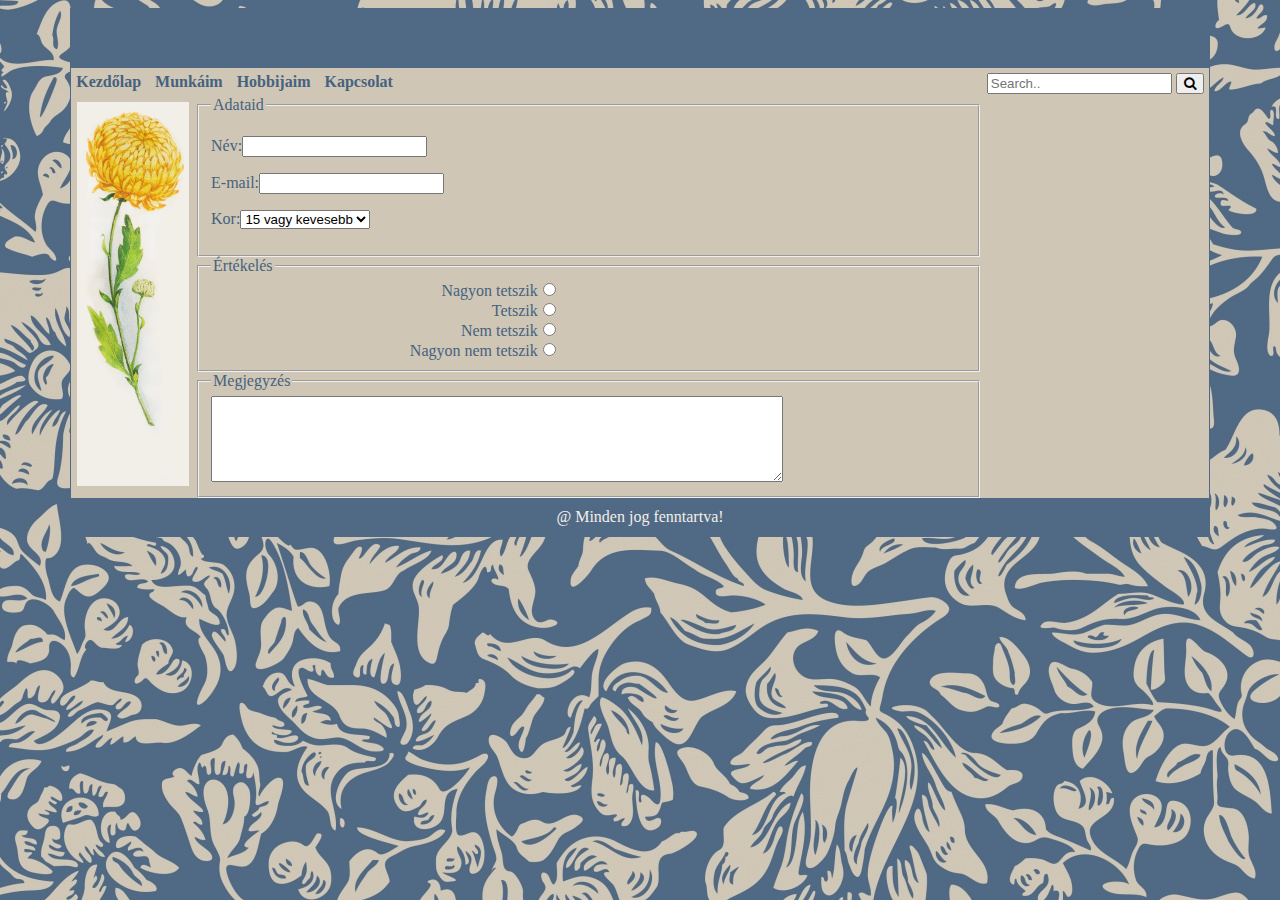
==== kapcsolat.html @ bb9a5a9e "Kezdőlap rendbetétele, űrlap hozzáadása. Hátralévő feladat: Könyörgés Responsivus római istenhez." ====
﻿<!DOCTYPE html>
<html lang="hu">
<head>
    <meta charset="UTF-8">
    <meta name="description" content="Háziállatok">
    <meta name="keywords" content="HTML, CSS">
    <meta name="author" content="Szabó Roland">
    <meta name="viewport" content="width=device-width, initial-scale=1.0">
    <link rel="stylesheet" href="https://cdnjs.cloudflare.com/ajax/libs/font-awesome/4.7.0/css/font-awesome.min.css">
    <link rel="stylesheet" href="style.css">
    <title>Szabó Roland - Háziállatok</title>
</head>
<body>
   <div class = "oldal">
    <nav>
        <ul>
            <li><a href="index.html">Kezdőlap</a></li>
            <li><a href="">Munkáim</a></li>
            <li><a href="">Hobbijaim</a></li>
            <li><a href="kapcsolat.html">Kapcsolat</a></li>
            <li class="jobb"> 
                <form class="example" action="#">
                    <input type="text" placeholder="Search.." name="search">
                    <button type="submit"><i class="fa fa-search"></i></button>
              </form>
            </li>
        </ul>
    </nav>
    <main>
        <img id="viragkep" src="kepek/virag.jpg" class="d-block bal" alt="">
        <form action="">
            <fieldset>
                <legend>Adataid</legend>
                <p><label for="u1">Név:</label><input name="nev" type="text" id="u1"></p>
                <p><label for="u2">E-mail:</label><input name="email" type="text" id="u2"></p>
                <p><label for="u3">Kor:</label><select name="kor" id="u3">
                    <option value="15">15 vagy kevesebb</option>
                    <option value="16">16</option>
                    <option value="17">17</option>
                    <option value="18">18</option>
                    <option value="19">19</option>
                    <option value="20">20</option>
                </select></p>
            </fieldset>
            <fieldset>
                <legend>Értékelés</legend>
                <p class="jobb pad"><label for="NT">Nagyon tetszik</label><input id="NT" name="tetszik" type="radio"></p>
                <p class="jobb pad"><label for="T">Tetszik</label><input id="T" name="tetszik" type="radio"></p>
                <p class="jobb pad"><label for="NmT">Nem tetszik</label><input id="NmT" name="tetszik" type="radio"></p>
                <p class="jobb pad"><label for="NNmT">Nagyon nem tetszik</label><input id="NNmT" name="tetszik" type="radio"></p>
            </fieldset>
            <fieldset>
                <legend>Megjegyzés</legend>
                <textarea name="megjegyzes">

                </textarea>
            </fieldset>
        </form>
    </main>
    <footer>@ Minden jog fenntartva!</footer>
   </div>
</body>
</html>
---- style.css ----
nav{
    font-weight: bold;
}
ul {
    list-style-type: none;
    margin: 0;
    padding: 0;
}
li {
    display: inline-block;
    padding: 5px;
}
li.jobb{
    float: right;
}

a:visited, a:link, a{
    color: #456280;
    text-decoration: none;
}
a:hover{
    color: #375472;
}
body{
    background-image: url("kepek/v3.jpg");
    color: #456280;
}

.oldal{
    background-color: #cfc6b5;
    border: 1px solid #506a85;
    border-top: 60px solid #506a85;
    width: 90%;
    margin: 0px auto auto auto;
    padding: 0px auto auto auto;

}
.kepek{
    display: grid;
    gap: 15px;
    padding: 5px;
    margin: 20px;
    grid-template-areas:  
    "k1 k2"
    "k3 k4";
}

.kep{
    border: 5px solid #506a85;
    width: calc(100% - 5px - 5px);
}

main{
    display: grid;
    grid-template-areas: 
    "r1 r2";
    
}

footer{
    background-color: #506a85;
    color: #f3efe9;
    text-align: center;
    padding: 10px;
}
.jobb{
    float: right;
}

.bal{
    float: left;
}

.pad{
    margin: 0px 407px 0px 0px;
}

textarea{
    min-width: 75%;
    min-height: 80px;
}

.d-block{
    display: block;
}

#viragkep{
    margin: 6px;
    min-height: 360px;
    height: 24em
}

/*Mobilnézet*/
@media screen {
    
}
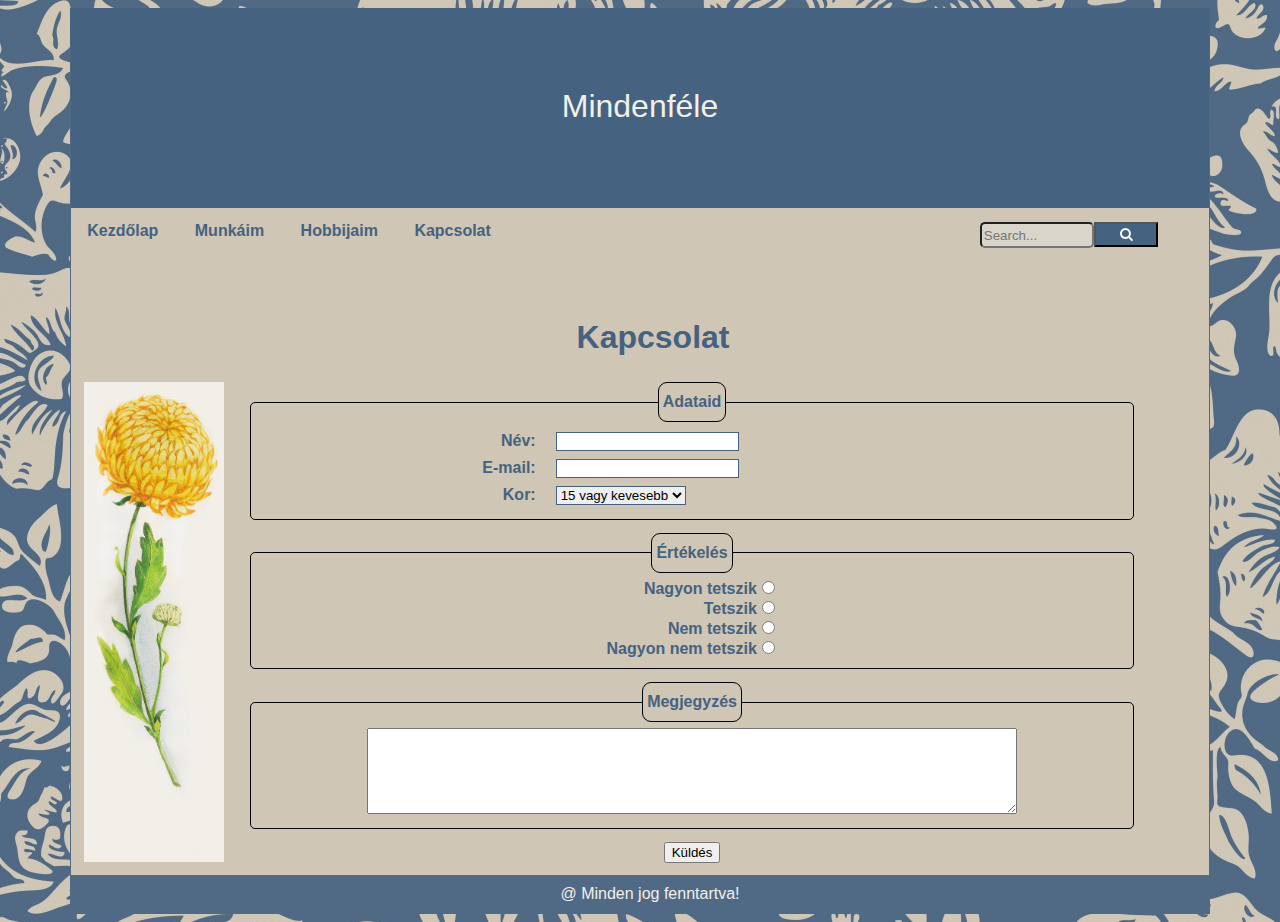
==== commit 56e85bf1: "Kinézet polírozás" ====
--- a/kapcsolat.html
+++ b/kapcsolat.html
@@ -12,6 +12,9 @@
 </head>
 <body>
    <div class = "oldal">
+    <header>
+        Mindenféle
+    </header>
     <nav>
         <ul>
             <li><a href="index.html">Kezdőlap</a></li>
@@ -20,20 +23,21 @@
             <li><a href="kapcsolat.html">Kapcsolat</a></li>
             <li class="jobb"> 
                 <form class="example" action="#">
-                    <input type="text" placeholder="Search.." name="search">
-                    <button type="submit"><i class="fa fa-search"></i></button>
+                    <input id="searchbox" type="text" placeholder="Search..." name="search">
+                    <button id="searchbutton" type="submit"><i class="fa fa-search"></i></button>
               </form>
             </li>
         </ul>
     </nav>
-    <main>
-        <img id="viragkep" src="kepek/virag.jpg" class="d-block bal" alt="">
-        <form action="">
+    <main class="kapcsolat">
+        <h1>Kapcsolat</h1>
+        <img id="viragkep" src="kepek/virag.jpg" class="" alt="">
+        <form class="mezoform" action="#">
             <fieldset>
                 <legend>Adataid</legend>
-                <p><label for="u1">Név:</label><input name="nev" type="text" id="u1"></p>
-                <p><label for="u2">E-mail:</label><input name="email" type="text" id="u2"></p>
-                <p><label for="u3">Kor:</label><select name="kor" id="u3">
+                <p class="mezok"><label for="u1">Név:</label><input name="nev" type="text" id="u1"></p>
+                <p class="mezok"><label for="u2">E-mail:</label><input name="email" type="text" id="u2"></p>
+                <p class="mezok"><label for="u3">Kor:</label><select name="kor" id="u3">
                     <option value="15">15 vagy kevesebb</option>
                     <option value="16">16</option>
                     <option value="17">17</option>
@@ -42,12 +46,12 @@
                     <option value="20">20</option>
                 </select></p>
             </fieldset>
-            <fieldset>
+            <fieldset class="ertekeles">
                 <legend>Értékelés</legend>
-                <p class="jobb pad"><label for="NT">Nagyon tetszik</label><input id="NT" name="tetszik" type="radio"></p>
-                <p class="jobb pad"><label for="T">Tetszik</label><input id="T" name="tetszik" type="radio"></p>
-                <p class="jobb pad"><label for="NmT">Nem tetszik</label><input id="NmT" name="tetszik" type="radio"></p>
-                <p class="jobb pad"><label for="NNmT">Nagyon nem tetszik</label><input id="NNmT" name="tetszik" type="radio"></p>
+                <p class="radio-button"><label for="NT">Nagyon tetszik</label><input id="NT" name="tetszik" type="radio"></p>
+                <p class="radio-button"><label for="T">Tetszik</label><input id="T" name="tetszik" type="radio"></p>
+                <p class="radio-button"><label for="NmT">Nem tetszik</label><input id="NmT" name="tetszik" type="radio"></p>
+                <p class="radio-button"><label for="NNmT">Nagyon nem tetszik</label><input id="NNmT" name="tetszik" type="radio"></p>
             </fieldset>
             <fieldset>
                 <legend>Megjegyzés</legend>
@@ -55,9 +59,10 @@
 
                 </textarea>
             </fieldset>
+            <input type="submit" value="Küldés">
         </form>
     </main>
-    <footer>@ Minden jog fenntartva!</footer>
+    <footer class="footkapcs">@ Minden jog fenntartva!</footer>
    </div>
 </body>
 </html>--- a/style.css
+++ b/style.css
@@ -1,7 +1,28 @@
+:root{
+    --szvgkk: #456280;
+    --httrkk: #506a85;
+    --vilgoskk: #7893ae;
+    --httrkrem: #cfc6b5;
+    --vilgoskrm: #dad5ca;
+    --fehreskrm: #f3efe9;
+}
+
+body{
+    font-family: sans-serif;
+}
 
 nav{
     font-weight: bold;
 }
+
+header{
+    height: 120px;
+    text-align: center;  
+    color: var(--fehreskrm);
+    background-color: var(--szvgkk);
+    font-size: 32px;
+}
+
 ul {
     list-style-type: none;
     margin: 0;
@@ -9,14 +30,14 @@
 }
 li {
     display: inline-block;
-    padding: 5px;
+    padding: 14px 16px;
 }
 li.jobb{
     float: right;
 }
 
 a:visited, a:link, a{
-    color: #456280;
+    color: var(--szvgkk);
     text-decoration: none;
 }
 a:hover{
@@ -24,18 +45,20 @@
 }
 body{
     background-image: url("kepek/v3.jpg");
-    color: #456280;
+    color: var(--szvgkk);
 }
 
 .oldal{
+    overflow: auto;
     background-color: #cfc6b5;
-    border: 1px solid #506a85;
-    border-top: 60px solid #506a85;
+    border: 1px solid var(--httrkk);
+    border-top: 80px solid var(--szvgkk);
     width: 90%;
     margin: 0px auto auto auto;
     padding: 0px auto auto auto;
 
 }
+
 .kepek{
     display: grid;
     gap: 15px;
@@ -47,20 +70,22 @@
 }
 
 .kep{
-    border: 5px solid #506a85;
+    border: 5px solid var(--httrkk);
+    min-width: 100px;
     width: calc(100% - 5px - 5px);
 }
 
-main{
+main.index{
     display: grid;
     grid-template-areas: 
-    "r1 r2";
+    "r1 r2"
+    "r1 sz";
     
 }
 
 footer{
-    background-color: #506a85;
-    color: #f3efe9;
+    background-color: var(--httrkk);
+    color: var(--fehreskrm);
     text-align: center;
     padding: 10px;
 }
@@ -70,10 +95,6 @@
 
 .bal{
     float: left;
-}
-
-.pad{
-    margin: 0px 407px 0px 0px;
 }
 
 textarea{
@@ -85,13 +106,164 @@
     display: block;
 }
 
+table{
+    width: 100%;
+    margin: 13px;
+}
+
+table > tr{
+    background-color: var(--fehreskrm);
+}
+
+table, table *{
+    border: 1px solid var(--szvgkk);
+    border-collapse: collapse;
+}
+
+table tr *{
+    padding: 4px 13px;
+    text-align: center;
+    vertical-align: middle;
+}
+
+table > tr.sotet{
+    background-color: var(--httrkrem);
+}
+
+table th{
+    background-color: var(--httrkk);
+    color: var(--fehreskrm);
+}
+
+#r1{
+    grid-area: r1;
+}
+
+#r2{
+    grid-area: r2;
+}
+h1{
+    width: 100%;
+    margin: 13px;
+    margin-top: 65px;
+    text-align: center;
+}
+p{
+    margin: 13px;
+    grid-area: sz;
+}
+
+form{
+    padding: 0px;
+    text-align: center;
+}
+
+#searchbox, #searchbutton{
+    float: left;
+    margin: 0;
+    height: 20px;
+}
+
+#searchbox{
+    border-radius: 5px;
+    background-color: var(--vilgoskrm);
+    width: 50%;
+    margin-right: 0px;
+}
+
+#searchbutton{
+    background-color: var(--szvgkk);
+    width: 30%;
+    margin-left: 0px;
+    height: 25px;
+}
+
+.ertekeles{
+    text-align: right;
+}
+
+.radio-button{
+    width: calc(60%);
+    margin: auto;
+    margin-left: 0px;
+}
+
+.fa-search{
+    filter: invert(1);
+}
+
+.mezok{
+    display: grid;
+    grid-template-columns: 1fr 2fr;
+    /*align-items: center;*/
+    gap: 10px;
+    width: 100%;
+    margin: 0px;
+    padding: 0px;
+}
+
+.mezok *{
+    margin: 4px auto;
+    margin-left: 0px;
+}
+
+.mezok *:not(label){
+    border: 1px solid var(--szvgkk);
+}
+
+.mezok label{
+    margin: auto;
+    margin-right: 10px;
+}
+
+.kapcsolat{
+    font-weight: bold;
+}
+
+fieldset, legend{
+    border: 1px solid black;
+}
+
+fieldset{
+    margin: 13px;
+    border-radius: 5px;
+}
+
+legend{
+    margin:0 auto;
+    padding: 10px 4px;
+    border-radius: 9px;
+}
+
+#viragkep, .mezoform, .footkapcs{
+    float: left;
+}
+
 #viragkep{
-    margin: 6px;
-    min-height: 360px;
-    height: 24em
+    margin: 13px;
+    max-width: calc(20% - 26px);
+    height: 30em;
+}
+
+.mezoform{
+    width: 80%;
+}
+
+.footkapcs{
+    width: 100%;
 }
 
 /*Mobilnézet*/
-@media screen {
-    
+@media screen and (max-width: 790px){
+    #viragkep{
+        display: none;
+    }
+
+    main.index{
+        display: grid;
+        grid-template-areas:
+        "r2"
+        "r1"
+        "sz";
+    }
 }